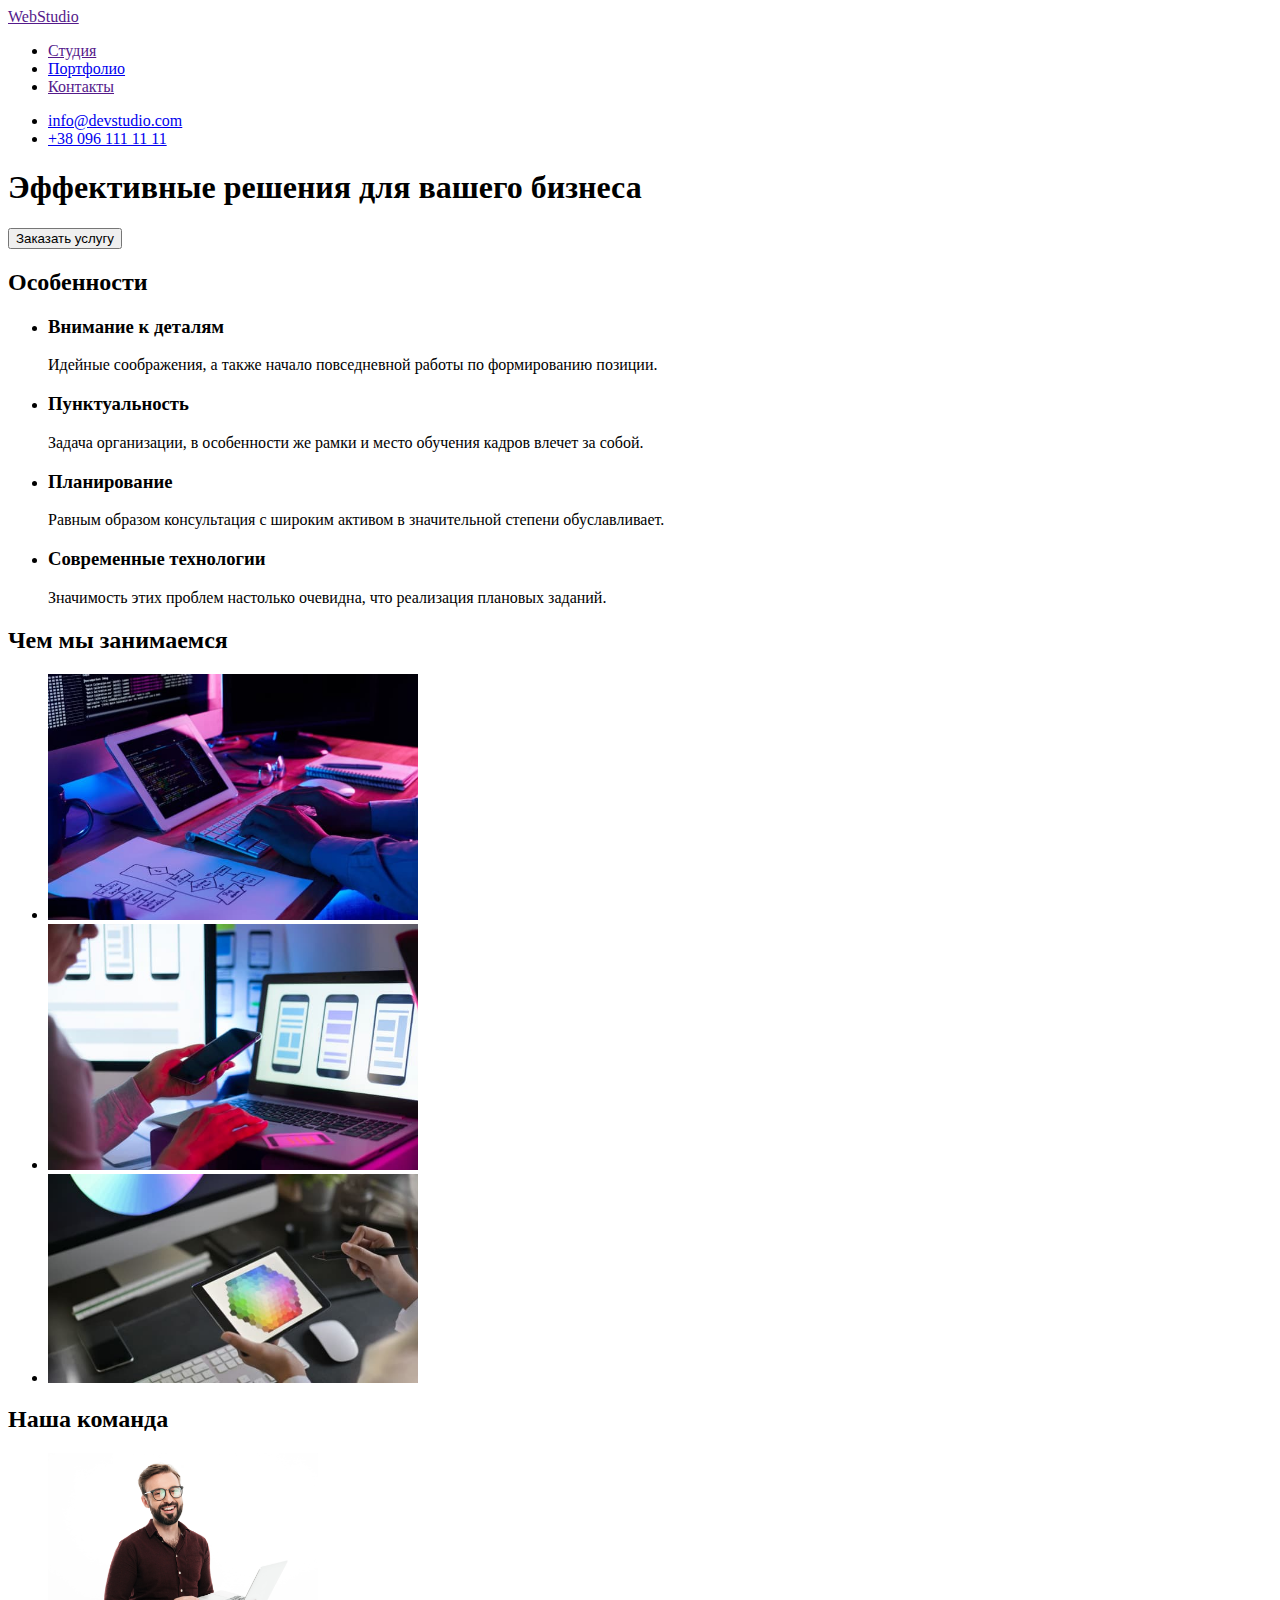
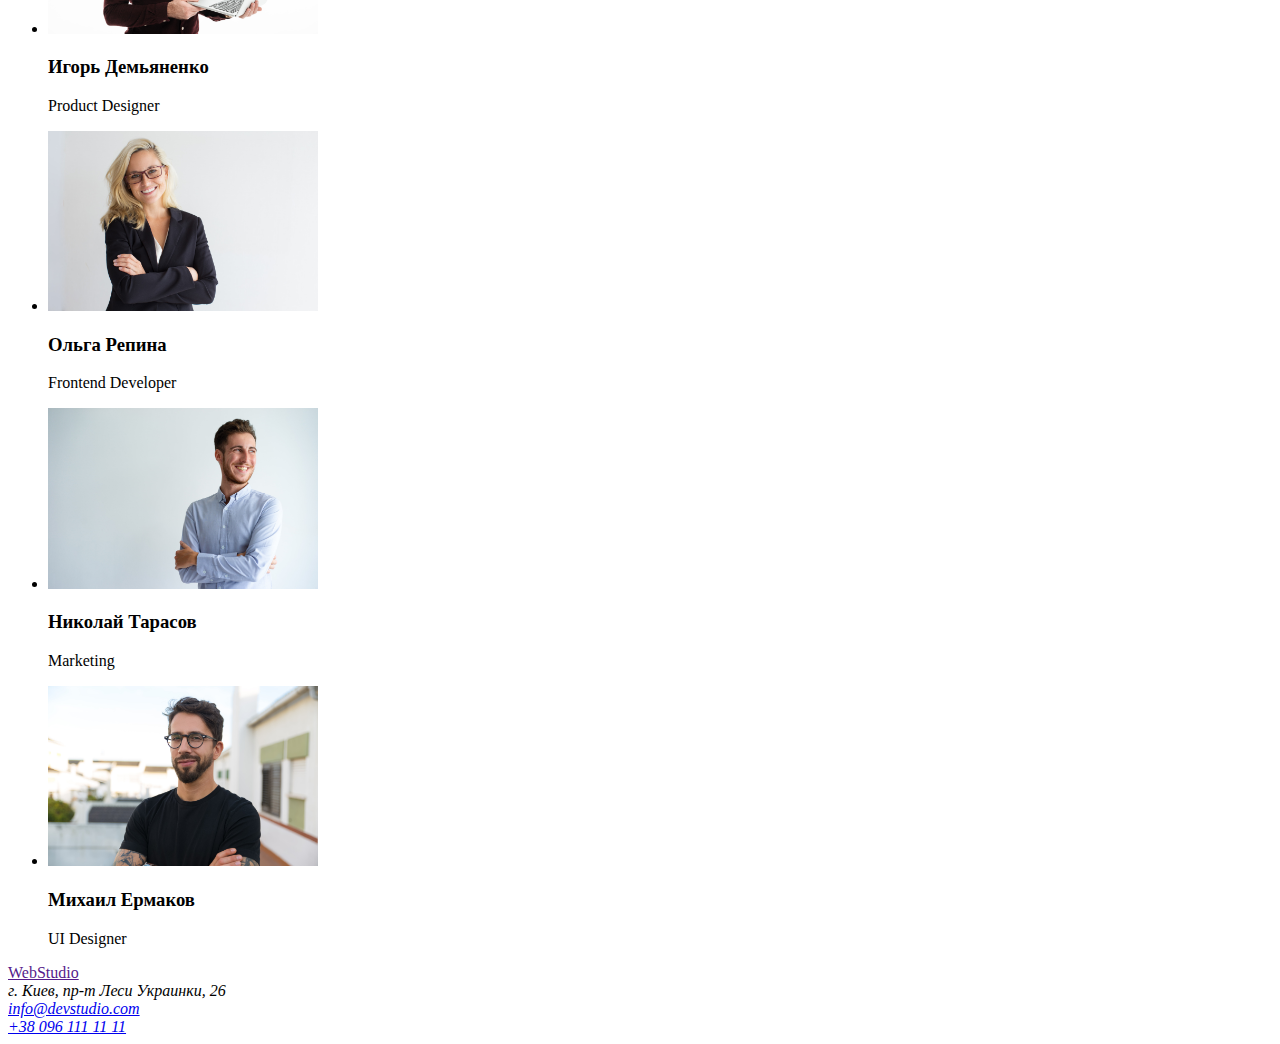
==== index.html @ a89559c2 "Выполнена разметка вкладки портфолио" ====
<!DOCTYPE html>
<html lang="ru">
  <head>
    <meta charset="UTF-8" />
    <meta http-equiv="X-UA-Compatible" content="IE=edge" />
    <meta name="viewport" content="width=device-width, initial-scale=1.0" />
    <link href="" />
    <title>Document</title>
  </head>

  <body>
    <header>
      <nav>
        <a href=""> WebStudio </a>

        <ul>
          <li><a href="">Студия</a></li>
          <li><a href="./portfolio.html">Портфолио</a></li>
          <li><a href="">Контакты</a></li>
        </ul>
      </nav>

      <ul>
        <li><a href="maito:info@devstudio.com">info@devstudio.com</a></li>
        <li><a href="tel:+380961111111">+38 096 111 11 11</a></li>
      </ul>
    </header>

    <main>
      <!--банер-->
      <div>
        <section>
          <h1>Эффективные решения для вашего бизнеса</h1>
          <button type="button">Заказать услугу</button>
        </section>
      </div>
      <!--Особенности-->
      <section>
        <h2>Особенности</h2>
        <ul>
          <li>
            <h3>Внимание к деталям</h3>
            <p>
              Идейные соображения, а также начало повседневной работы по
              формированию позиции.
            </p>
          </li>

          <li>
            <h3>Пунктуальность</h3>
            <p>
              Задача организации, в особенности же рамки и место обучения кадров
              влечет за собой.
            </p>
          </li>

          <li>
            <h3>Планирование</h3>
            <p>
              Равным образом консультация с широким активом в значительной
              степени обуславливает.
            </p>
          </li>

          <li>
            <h3>Современные технологии</h3>
            <p>
              Значимость этих проблем настолько очевидна, что реализация
              плановых заданий.
            </p>
          </li>
        </ul>
      </section>
      <!--Чем мы занимаемся-->
      <section>
        <h2>Чем мы занимаемся</h2>
        <ul>
          <li>
            <img
              src="./images/img1.jpg"
              alt="человек набирает программный код"
              width="370"
            />
          </li>
          <li>
            <img
              src="./images/img2.jpg"
              alt="человек выбирает разметку для мобиньного приложения"
              width="370"
            />
          </li>
          <li>
            <img
              src="./images/img3.jpg"
              alt="человек смотрит на цветовую гамму"
              width="370"
            />
          </li>
        </ul>
      </section>
      <!--Наша команда-->
      <section>
        <h2>Наша команда</h2>
        <ul>
          <li>
            <img src="./images/photo1.jpg" alt="фото1" width="270" />
            <h3>Игорь Демьяненко</h3>
            <p>Product Designer</p>
          </li>

          <li>
            <img src="./images/photo2.jpg" alt="фото2" width="270" />
            <h3>Ольга Репина</h3>
            <p>Frontend Developer</p>
          </li>

          <li>
            <img src="./images/photo3.jpg" alt="фото3" width="270" />
            <h3>Николай Тарасов</h3>
            <p>Marketing</p>
          </li>

          <li>
            <img src="./images/photo4.jpg" alt="фото4" width="270" />
            <h3>Михаил Ермаков</h3>
            <p>UI Designer</p>
          </li>
        </ul>
      </section>
    </main>

    <footer>
      <a href="">WebStudio</a>
      <address>
        г. Киев, пр-т Леси Украинки, 26<br />
        <div>
          <a href="maito:info@devstudio.com">info@devstudio.com</a><br />
          <a href="tel:+380961111111">+38 096 111 11 11</a>
        </div>
      </address>
    </footer>
  </body>
</html>
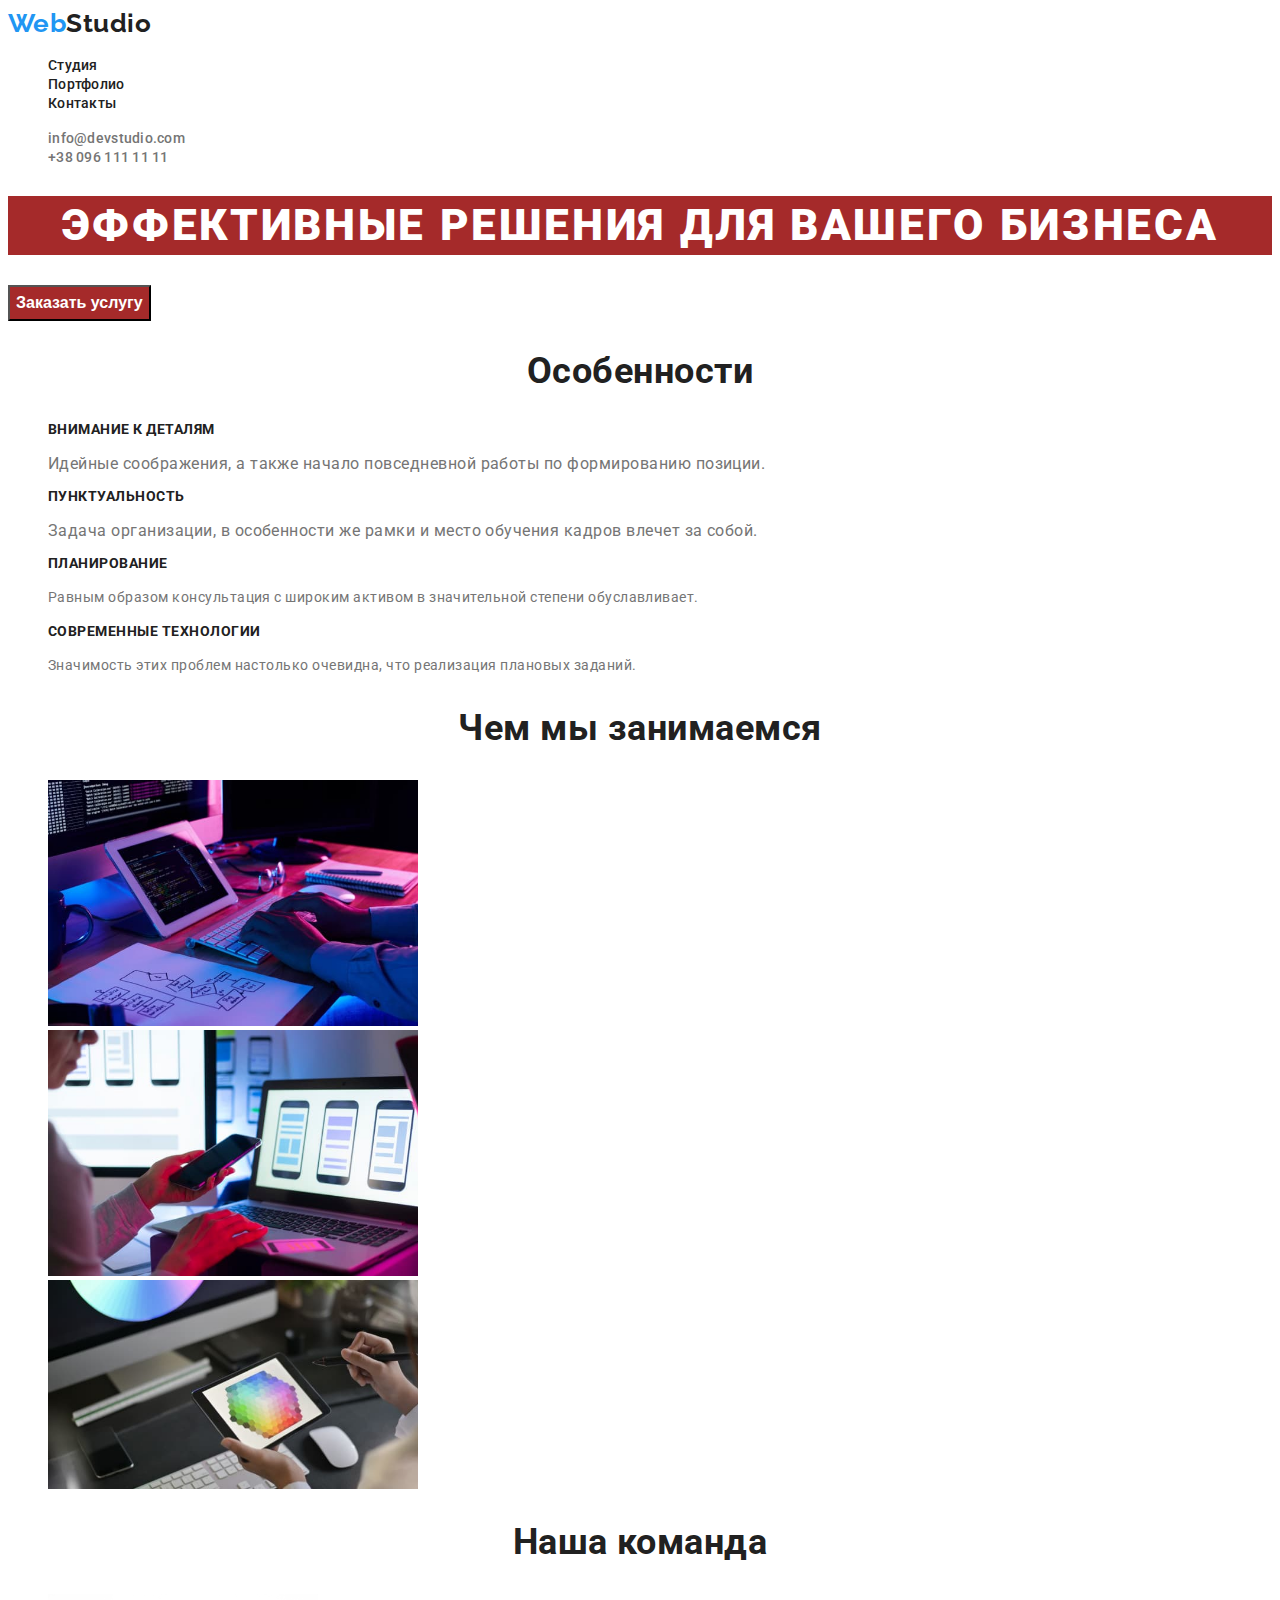
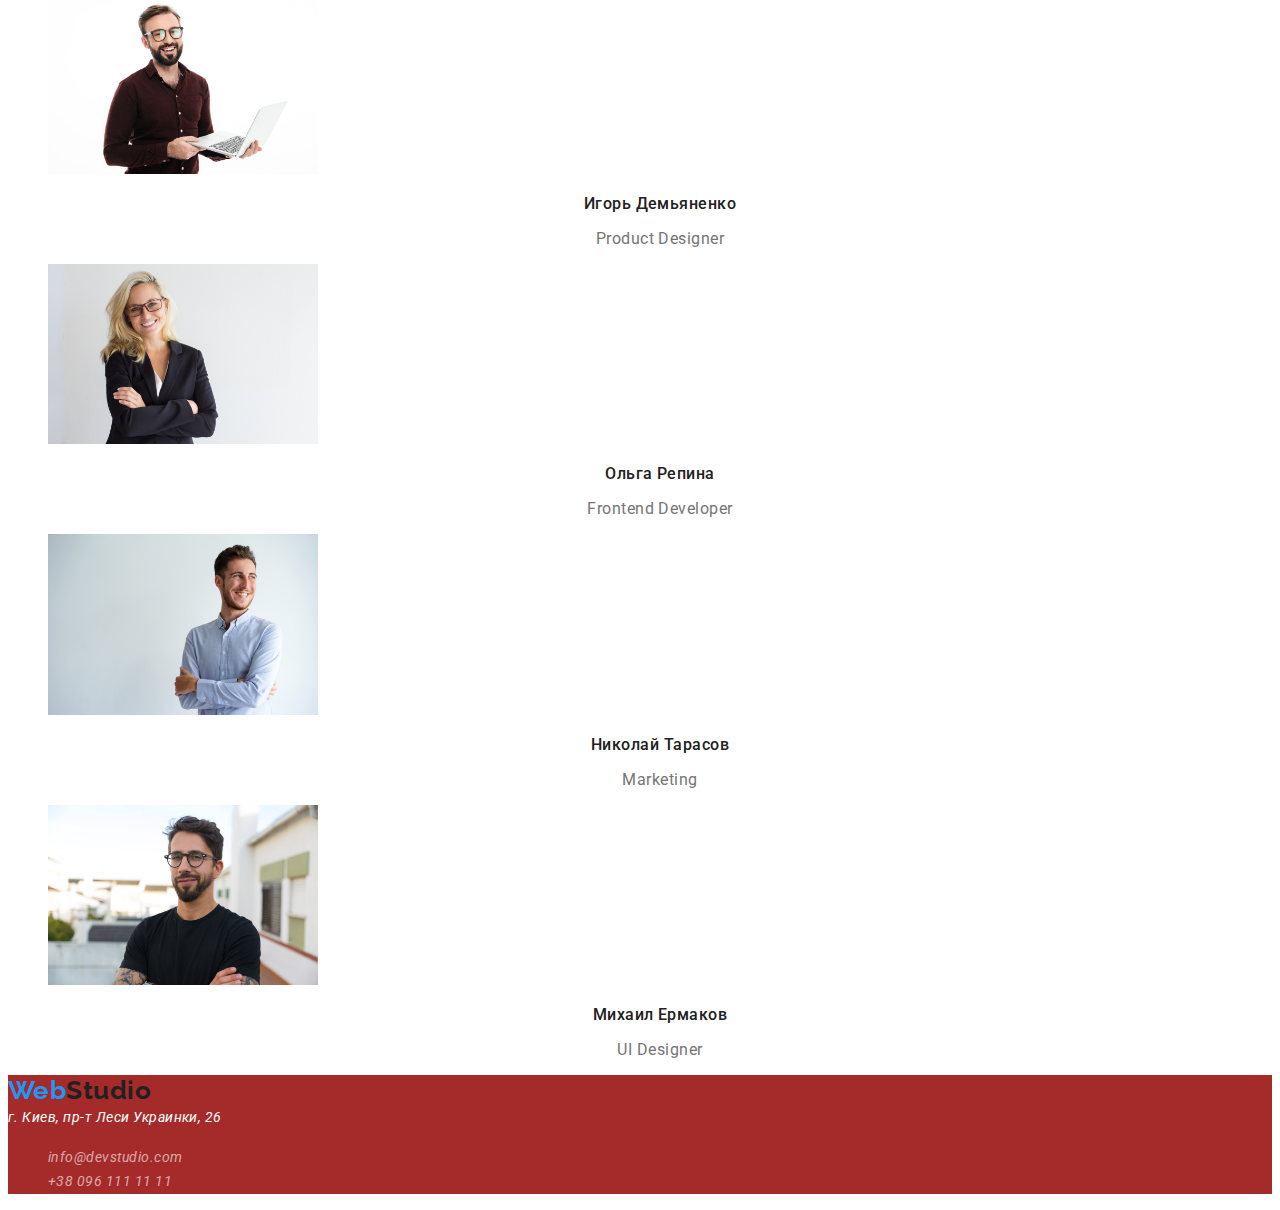
==== commit 5dcdcdd0: "Обновлена разметка и добавлено оформление" ====
--- a/index.html
+++ b/index.html
@@ -4,67 +4,76 @@
     <meta charset="UTF-8" />
     <meta http-equiv="X-UA-Compatible" content="IE=edge" />
     <meta name="viewport" content="width=device-width, initial-scale=1.0" />
-    <link href="" />
+    <link
+      href="https://fonts.googleapis.com/css2?family=Raleway:wght@700&family=Roboto:wght@400;500;700;900&display=swap"
+      rel="stylesheet"
+    />
+    <link rel="stylesheet" href="./css/style.css" />
+
     <title>Document</title>
   </head>
 
   <body>
     <header>
       <nav>
-        <a href=""> WebStudio </a>
+        <a class="logo" href=""><span class="logo-part">Web</span>Studio</a>
 
-        <ul>
+        <ul class="site-nav list">
           <li><a href="">Студия</a></li>
           <li><a href="./portfolio.html">Портфолио</a></li>
           <li><a href="">Контакты</a></li>
         </ul>
       </nav>
 
-      <ul>
-        <li><a href="maito:info@devstudio.com">info@devstudio.com</a></li>
-        <li><a href="tel:+380961111111">+38 096 111 11 11</a></li>
+      <ul class="auth-nav list">
+        <li>
+          <a href="maito:info@devstudio.com">info@devstudio.com</a>
+        </li>
+        <li>
+          <a href="tel:+380961111111">+38 096 111 11 11</a>
+        </li>
       </ul>
     </header>
 
     <main>
       <!--банер-->
       <div>
-        <section>
-          <h1>Эффективные решения для вашего бизнеса</h1>
-          <button type="button">Заказать услугу</button>
+        <section class="hero">
+          <h1 class="hero-title">Эффективные решения для вашего бизнеса</h1>
+          <button type="button" class="hero-button">Заказать услугу</button>
         </section>
       </div>
       <!--Особенности-->
-      <section>
-        <h2>Особенности</h2>
-        <ul>
+      <section class="section">
+        <h2 class="section-title">Особенности</h2>
+        <ul class="list">
           <li>
-            <h3>Внимание к деталям</h3>
-            <p>
+            <h3 class="section-singularity">Внимание к деталям</h3>
+            <p class="section-text">
               Идейные соображения, а также начало повседневной работы по
               формированию позиции.
             </p>
           </li>
 
           <li>
-            <h3>Пунктуальность</h3>
-            <p>
+            <h3 class="section-singularity">Пунктуальность</h3>
+            <p class="section-text">
               Задача организации, в особенности же рамки и место обучения кадров
               влечет за собой.
             </p>
           </li>
 
           <li>
-            <h3>Планирование</h3>
-            <p>
+            <h3 class="section-singularity">Планирование</h3>
+            <p class="text-singularity">
               Равным образом консультация с широким активом в значительной
               степени обуславливает.
             </p>
           </li>
 
           <li>
-            <h3>Современные технологии</h3>
-            <p>
+            <h3 class="section-singularity">Современные технологии</h3>
+            <p class="text-singularity">
               Значимость этих проблем настолько очевидна, что реализация
               плановых заданий.
             </p>
@@ -72,9 +81,9 @@
         </ul>
       </section>
       <!--Чем мы занимаемся-->
-      <section>
-        <h2>Чем мы занимаемся</h2>
-        <ul>
+      <section class="section">
+        <h2 class="section-title">Чем мы занимаемся</h2>
+        <ul class="list">
           <li>
             <img
               src="./images/img1.jpg"
@@ -99,44 +108,44 @@
         </ul>
       </section>
       <!--Наша команда-->
-      <section>
-        <h2>Наша команда</h2>
-        <ul>
+      <section class="section">
+        <h2 class="section-title">Наша команда</h2>
+        <ul class="list">
           <li>
             <img src="./images/photo1.jpg" alt="фото1" width="270" />
-            <h3>Игорь Демьяненко</h3>
-            <p>Product Designer</p>
+            <h3 class="section-team">Игорь Демьяненко</h3>
+            <p class="text-team">Product Designer</p>
           </li>
 
           <li>
             <img src="./images/photo2.jpg" alt="фото2" width="270" />
-            <h3>Ольга Репина</h3>
-            <p>Frontend Developer</p>
+            <h3 class="section-team">Ольга Репина</h3>
+            <p class="text-team">Frontend Developer</p>
           </li>
 
           <li>
             <img src="./images/photo3.jpg" alt="фото3" width="270" />
-            <h3>Николай Тарасов</h3>
-            <p>Marketing</p>
+            <h3 class="section-team">Николай Тарасов</h3>
+            <p class="text-team">Marketing</p>
           </li>
 
           <li>
             <img src="./images/photo4.jpg" alt="фото4" width="270" />
-            <h3>Михаил Ермаков</h3>
-            <p>UI Designer</p>
+            <h3 class="section-team">Михаил Ермаков</h3>
+            <p class="text-team">UI Designer</p>
           </li>
         </ul>
       </section>
     </main>
 
-    <footer>
-      <a href="">WebStudio</a>
+    <footer class="footer">
+      <a class="logo" href=""><span class="logo-part">Web</span>Studio</a>
       <address>
-        г. Киев, пр-т Леси Украинки, 26<br />
-        <div>
-          <a href="maito:info@devstudio.com">info@devstudio.com</a><br />
-          <a href="tel:+380961111111">+38 096 111 11 11</a>
-        </div>
+        <span class="text-address">г. Киев, пр-т Леси Украинки, 26</span><br />
+        <ul class="auth-nav-footer list">
+          <li><a href="maito:info@devstudio.com">info@devstudio.com</a></li>
+          <li><a href="tel:+380961111111">+38 096 111 11 11</a></li>
+        </ul>
       </address>
     </footer>
   </body>
--- a/css/style.css
+++ b/css/style.css
@@ -0,0 +1,175 @@
+/*первичный цвет текста #757575*/
+/*вторичный цвет #212121*/
+/*цвет герой #FFFFFF*/
+/*цвет акцент #2196F3*/
+/*для футера rgba(255, 255, 255, 0.6)*/
+
+:root {
+  --primery-text-color: #757575;
+  --title-text-color: #212121;
+  --hero-text-color: #ffffff;
+  --accent-color: #2196f3;
+  --footer-text-color: rgba(255, 255, 255, 0.6);
+}
+
+body {
+  background-color: #ffffff;
+  color: var(--primery-text-color);
+  font-family: Roboto, sans-serif;
+  letter-spacing: 0.03em;
+}
+
+.list {
+  list-style: none;
+}
+
+/* Логотип */
+.logo {
+  color: #212121;
+  font-family: Raleway, sans-serif;
+  font-weight: 700;
+  font-size: 26px;
+  line-height: 1.2;
+  text-decoration: none;
+}
+
+.logo-part {
+  color: var(--accent-color);
+}
+
+/* навигация */
+
+/* общий класс навигации */
+.site-nav a {
+  color: var(--title-text-color);
+  font-weight: 500;
+  font-size: 14px;
+  line-height: 1.14;
+  letter-spacing: 0.02em;
+  text-decoration: none;
+}
+
+/* навигация авторизации */
+.auth-nav a {
+  color: var(--primery-text-color);
+  font-weight: 500;
+  font-size: 14px;
+  line-height: 1.14;
+  letter-spacing: 0.02em;
+  text-decoration: none;
+}
+
+.site-nav a:hover,
+.site-nav a:focus,
+.auth-nav a:hover,
+.auth-nav a:focus {
+  color: var(--accent-color);
+}
+
+/* герой */
+.hero-title {
+  background-color: brown;
+  color: var(--hero-text-color);
+  font-weight: 900;
+  font-size: 44px;
+  line-height: 1.36;
+  text-align: center;
+  letter-spacing: 0.06em;
+  text-transform: uppercase;
+}
+
+/* Кнопка герой*/
+.hero-button {
+  background-color: brown;
+  color: var(--hero-text-color);
+  font-weight: 700;
+  font-size: 16px;
+  line-height: 1.87;
+  align-items: center;
+  text-align: center;
+  cursor: pointer;
+}
+
+/* секции */
+.section-title {
+  color: var(--title-text-color);
+  font-weight: 700;
+  font-size: 36px;
+  line-height: 1.16;
+  text-align: center;
+}
+
+.section-singularity {
+  color: var(--title-text-color);
+  font-weight: 700;
+  font-size: 14px;
+  line-height: 1.14;
+  text-transform: uppercase;
+}
+
+.text-singularity {
+  font-weight: 400;
+  font-size: 14px;
+  line-height: 1.71;
+}
+
+.section-team {
+  color: var(--title-text-color);
+  font-weight: 500;
+  font-size: 16px;
+  line-height: 1.19;
+  text-align: center;
+}
+
+.text-team {
+  font-weight: 400;
+  font-size: 16px;
+  line-height: 1.19;
+  text-align: center;
+}
+
+/* Футер */
+.footer {
+  background-color: brown;
+  color: var(--hero-text-color);
+}
+
+.text-address {
+  font-weight: 400;
+  font-size: 14px;
+  line-height: 1.71;
+}
+.auth-nav-footer a {
+  color: var(--footer-text-color);
+  font-weight: 400;
+  font-size: 14px;
+  line-height: 1.71;
+  text-decoration: none;
+}
+
+/* фильтр портфолио */
+.portf-button {
+  color: var(--title-text-color);
+  font-family: Roboto;
+  font-style: normal;
+  font-weight: 500;
+  font-size: 16px;
+  line-height: 1.62;
+  text-align: center;
+  letter-spacing: 0.03em;
+  cursor: pointer;
+}
+
+/* работы портфолио */
+.projects {
+  color: var(--title-text-color);
+  font-weight: bold;
+  font-size: 18px;
+  line-height: 2;
+  letter-spacing: 0.06em;
+}
+
+.projects-works {
+  font-size: 16px;
+  line-height: 1.87;
+}
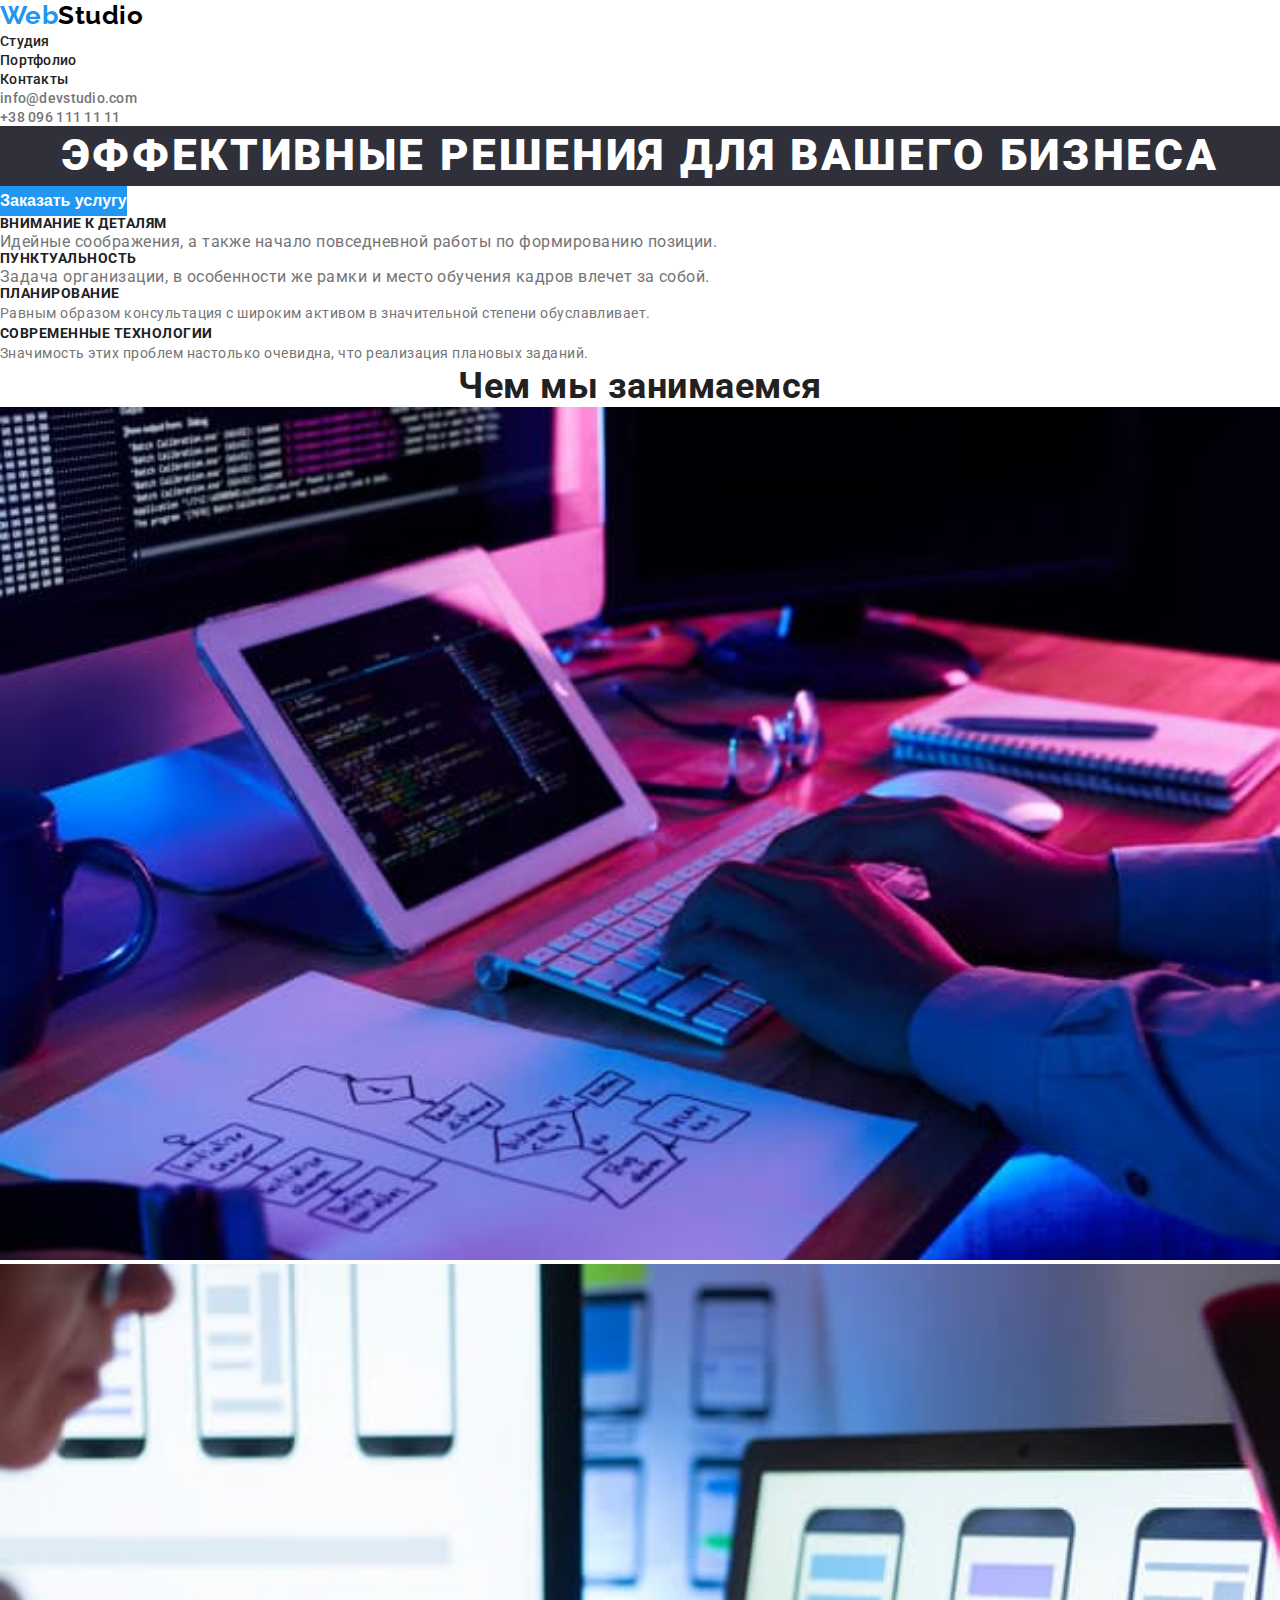
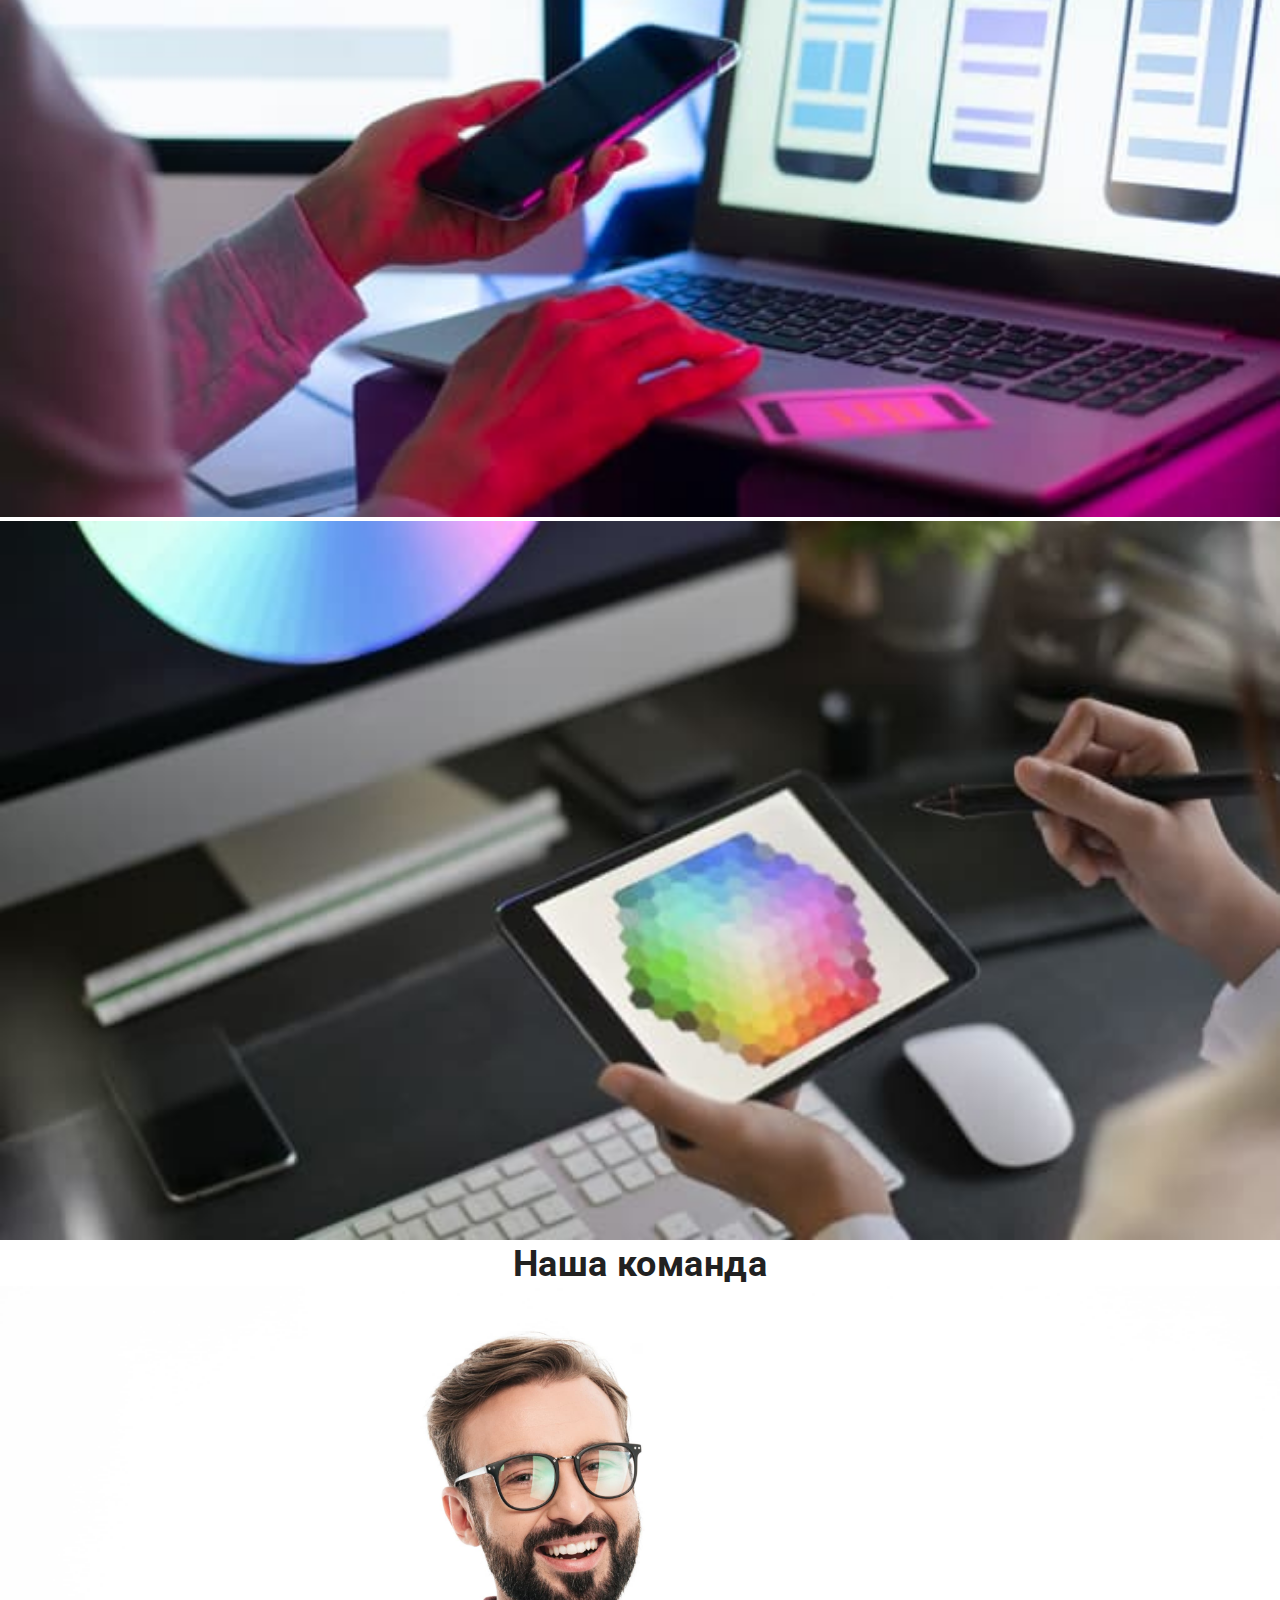
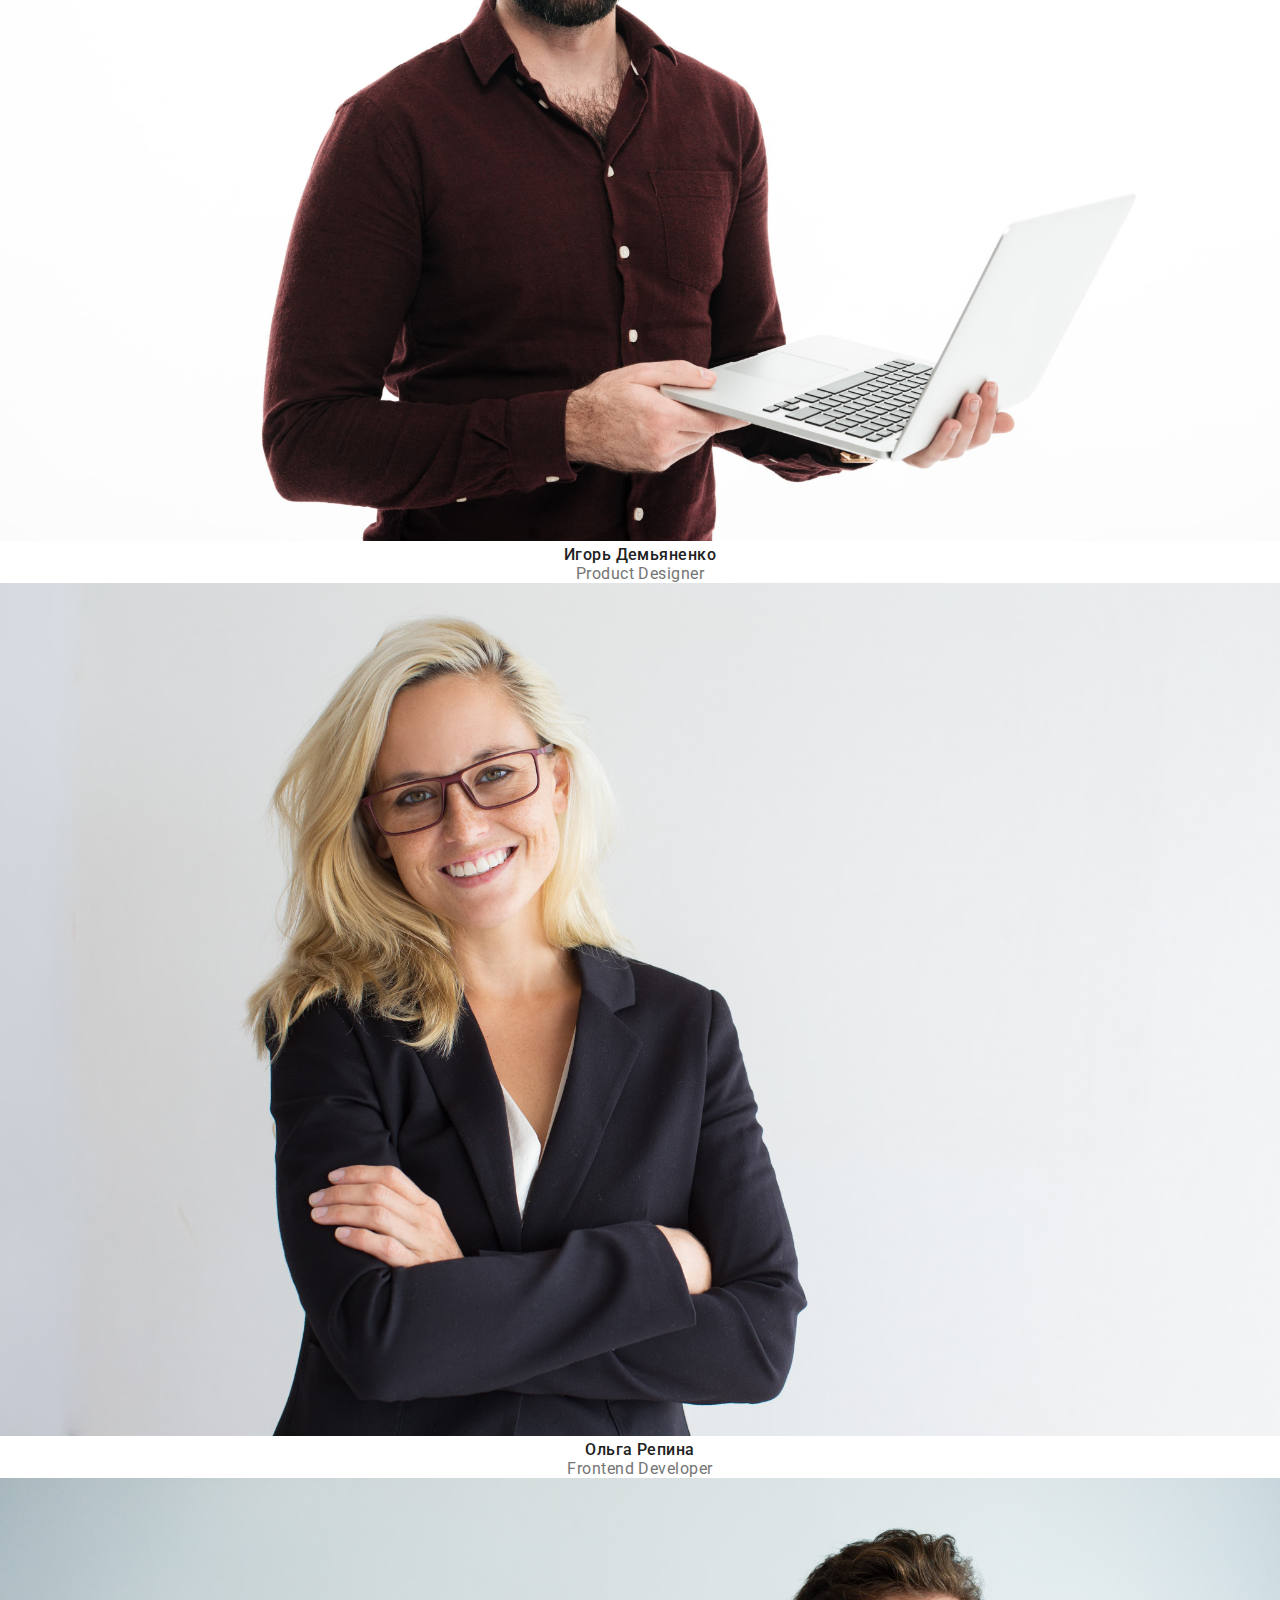
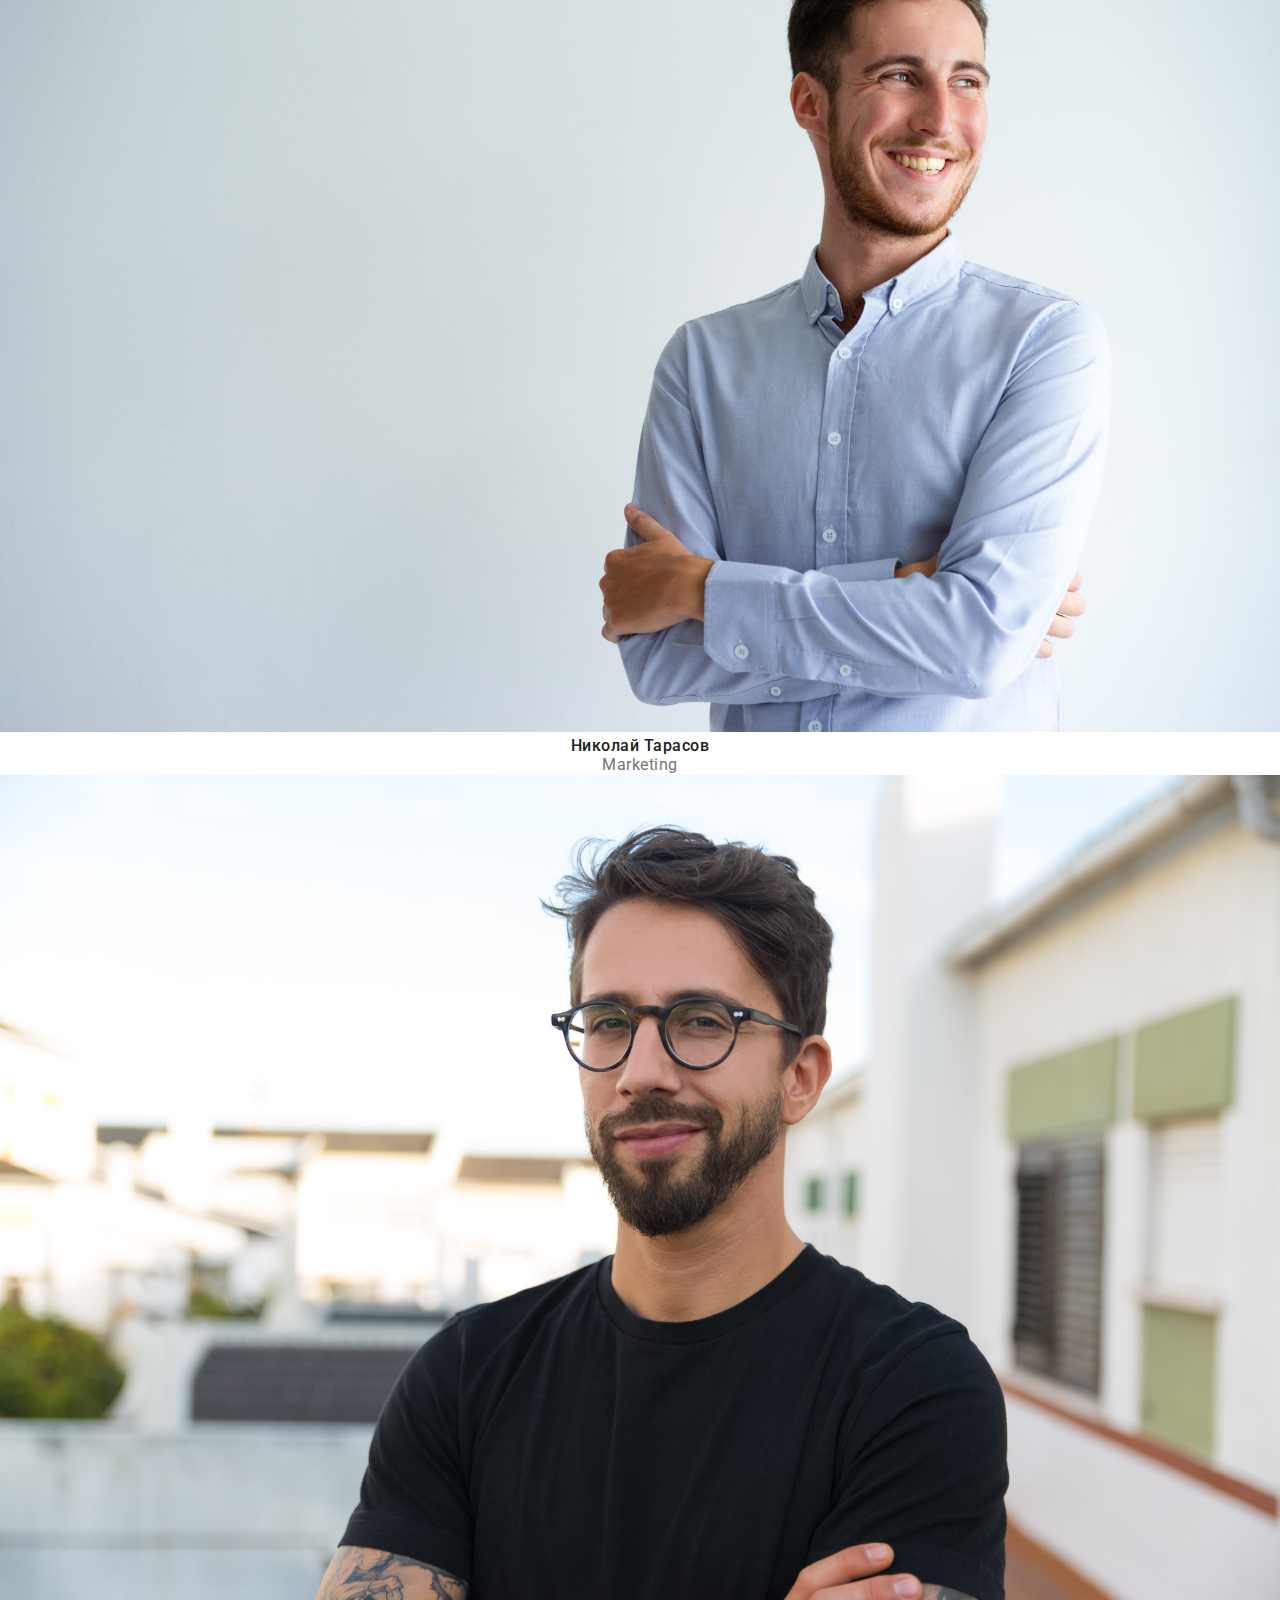
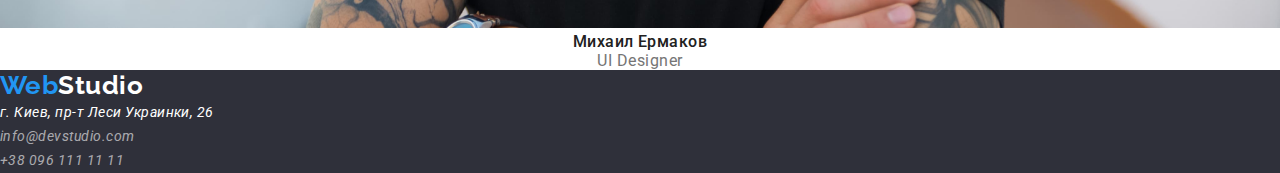
==== commit 59b7a43b: "Обновлено оформление" ====
--- a/index.html
+++ b/index.html
@@ -4,10 +4,13 @@
     <meta charset="UTF-8" />
     <meta http-equiv="X-UA-Compatible" content="IE=edge" />
     <meta name="viewport" content="width=device-width, initial-scale=1.0" />
+    <link rel="preconnect" href="https://fonts.googleapis.com" />
+    <link rel="preconnect" href="https://fonts.gstatic.com" crossorigin />
     <link
       href="https://fonts.googleapis.com/css2?family=Raleway:wght@700&family=Roboto:wght@400;500;700;900&display=swap"
       rel="stylesheet"
     />
+    <link rel="stylesheet" href="./css/reset.css" />
     <link rel="stylesheet" href="./css/style.css" />
 
     <title>Document</title>
@@ -16,16 +19,18 @@
   <body>
     <header>
       <nav>
-        <a class="logo" href=""><span class="logo-part">Web</span>Studio</a>
+        <a class="logo" href=""
+          >Web<span class="logo-part-header">Studio</span></a
+        >
 
-        <ul class="site-nav list">
+        <ul class="site-nav">
           <li><a href="">Студия</a></li>
           <li><a href="./portfolio.html">Портфолио</a></li>
           <li><a href="">Контакты</a></li>
         </ul>
       </nav>
 
-      <ul class="auth-nav list">
+      <ul class="auth-nav">
         <li>
           <a href="maito:info@devstudio.com">info@devstudio.com</a>
         </li>
@@ -45,7 +50,7 @@
       </div>
       <!--Особенности-->
       <section class="section">
-        <h2 class="section-title">Особенности</h2>
+        <h2 class="hidden-title">Особенности</h2>
         <ul class="list">
           <li>
             <h3 class="section-singularity">Внимание к деталям</h3>
@@ -83,7 +88,7 @@
       <!--Чем мы занимаемся-->
       <section class="section">
         <h2 class="section-title">Чем мы занимаемся</h2>
-        <ul class="list">
+        <ul>
           <li>
             <img
               src="./images/img1.jpg"
@@ -110,7 +115,7 @@
       <!--Наша команда-->
       <section class="section">
         <h2 class="section-title">Наша команда</h2>
-        <ul class="list">
+        <ul>
           <li>
             <img src="./images/photo1.jpg" alt="фото1" width="270" />
             <h3 class="section-team">Игорь Демьяненко</h3>
@@ -139,10 +144,12 @@
     </main>
 
     <footer class="footer">
-      <a class="logo" href=""><span class="logo-part">Web</span>Studio</a>
+      <a class="logo" href=""
+        >Web<span class="logo-part-footer">Studio</span></a
+      >
       <address>
         <span class="text-address">г. Киев, пр-т Леси Украинки, 26</span><br />
-        <ul class="auth-nav-footer list">
+        <ul class="auth-nav-footer">
           <li><a href="maito:info@devstudio.com">info@devstudio.com</a></li>
           <li><a href="tel:+380961111111">+38 096 111 11 11</a></li>
         </ul>
--- a/css/style.css
+++ b/css/style.css
@@ -19,13 +19,9 @@
   letter-spacing: 0.03em;
 }
 
-.list {
-  list-style: none;
-}
-
 /* Логотип */
 .logo {
-  color: #212121;
+  color: var(--accent-color);
   font-family: Raleway, sans-serif;
   font-weight: 700;
   font-size: 26px;
@@ -33,8 +29,12 @@
   text-decoration: none;
 }
 
-.logo-part {
-  color: var(--accent-color);
+.logo-part-header {
+  color: #000000;
+}
+
+.logo-part-footer {
+  color: #ffffff;
 }
 
 /* навигация */
@@ -68,7 +68,7 @@
 
 /* герой */
 .hero-title {
-  background-color: brown;
+  background-color: #2f303a;
   color: var(--hero-text-color);
   font-weight: 900;
   font-size: 44px;
@@ -80,7 +80,7 @@
 
 /* Кнопка герой*/
 .hero-button {
-  background-color: brown;
+  background-color: var(--accent-color);
   color: var(--hero-text-color);
   font-weight: 700;
   font-size: 16px;
@@ -90,6 +90,10 @@
   cursor: pointer;
 }
 
+.hero-button:hover {
+  background-color: var(--accent-color);
+}
+
 /* секции */
 .section-title {
   color: var(--title-text-color);
@@ -97,6 +101,14 @@
   font-size: 36px;
   line-height: 1.16;
   text-align: center;
+}
+
+.hidden-title {
+  width: 1px;
+  height: 1px;
+  overflow: hidden;
+  opacity: 0;
+  margin-top: -1px;
 }
 
 .section-singularity {
@@ -130,7 +142,7 @@
 
 /* Футер */
 .footer {
-  background-color: brown;
+  background-color: #2f303a;
   color: var(--hero-text-color);
 }
 
@@ -149,6 +161,7 @@
 
 /* фильтр портфолио */
 .portf-button {
+  background-color: #f5f4fa;
   color: var(--title-text-color);
   font-family: Roboto;
   font-style: normal;
@@ -158,6 +171,10 @@
   text-align: center;
   letter-spacing: 0.03em;
   cursor: pointer;
+}
+
+.portf-button:hover {
+  background-color: var(--accent-color);
 }
 
 /* работы портфолио */
